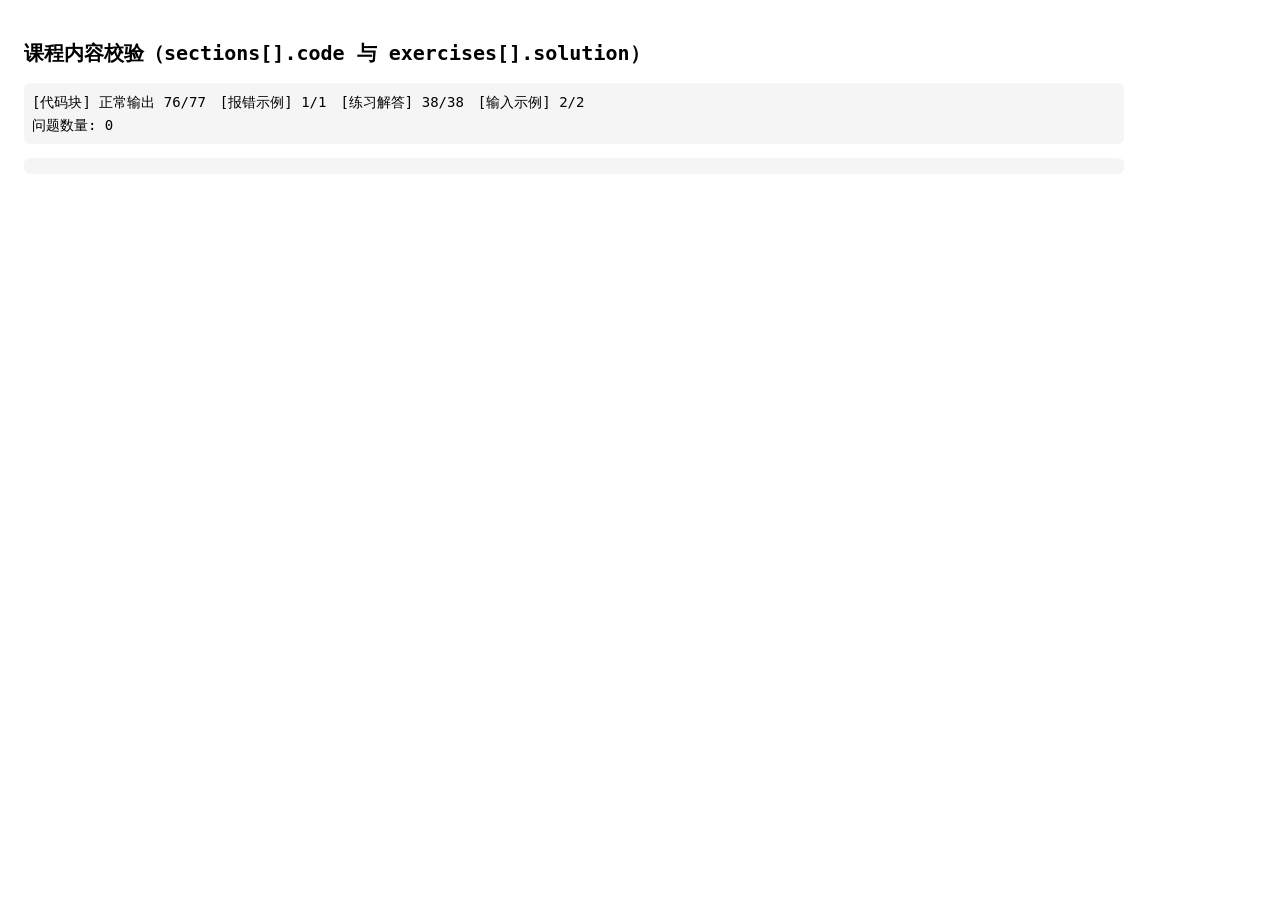
==== validate.html @ f7ff3ddc "Python 互动教程：13 章课程 + 迷你解释器 + 练习场 + 速查表" ====
<!doctype html>
<html lang="zh-CN">
<head>
<meta charset="utf-8">
<title>课程内容校验</title>
<style>body{font:14px/1.6 Consolas,"Microsoft YaHei",monospace;padding:16px;max-width:1100px}h1{font-size:20px}pre{white-space:pre-wrap;background:#f5f5f5;padding:8px;border-radius:6px}.bad{color:#c0392b}.ok{color:#1e8449}</style>
</head>
<body>
<h1>课程内容校验（sections[].code 与 exercises[].solution）</h1>
<pre id="summary">运行中…</pre>
<pre id="failures"></pre>
<script src="assets/js/pylexer.js"></script>
<script src="assets/js/pyparser.js"></script>
<script src="assets/js/pyvalues.js"></script>
<script src="assets/js/pybuiltins.js"></script>
<script src="assets/js/pyinterp.js"></script>
<script src="assets/js/content.js"></script>
<script>
(function () {
  'use strict';
  var failures = [];
  var stats = { codeSections: 0, codeOk: 0, errSections: 0, errOk: 0, exercises: 0, exOk: 0, runOnly: 0, runOnlyOk: 0 };

  function normalize(text) {
    return String(text).replace(/\r/g, '').replace(/[ \t]+$/gm, '').replace(/\n+$/, '');
  }
  function log(kind, where, detail) {
    failures.push({ kind: kind, where: where, detail: detail });
  }
  async function run(code, inputs) {
    var feed = (inputs || []).slice();
    return await window.PyRuntime.run(code, {
      timeLimit: 6000,
      onInput: function () { return feed.length ? feed.shift() : ''; }
    });
  }
  function stripEcho(res) { return window.PyRuntime.stripInputEcho(res.output, res.io); }

  async function checkCodeSection(chapter, index, section) {
    var where = chapter.id + ' 第' + (index + 1) + '段 ' + (section.caption || '');
    var inputs = section.inputs || (section.runInput ? [section.runInput] : []);
    if (!section.expect && !section.expectError) {
      stats.runOnly++;
      var rr = await run(section.code, inputs);
      if (!rr.ok) log('运行报错', where, rr.error.type + ': ' + rr.error.message + '\n代码:\n' + section.code);
      else stats.runOnlyOk++;
      return;
    }
    stats.codeSections++;
    var res = await run(section.code, inputs);
    if (section.expectError) {
      stats.errSections++;
      var want = section.expectError;
      var gotType = res.error ? res.error.type : '';
      var hit = gotType === want || String(res.error && res.error.traceback || '').indexOf(want) >= 0;
      if (hit) { stats.errOk++; return; }
      log('expectError 不符', where, '想要 ' + want + '\n实际: ' + (res.ok ? '没有报错' : res.error.type + ': ' + res.error.message));
      return;
    }
    if (!res.ok) {
      log('运行报错', where, res.error.type + ': ' + res.error.message + '\n代码:\n' + section.code);
      return;
    }
    var got = normalize(stripEcho(res));
    if (got === normalize(section.expect)) { stats.codeOk++; return; }
    log('输出不符', where, '期望: ' + JSON.stringify(section.expect) + '\n实际: ' + JSON.stringify(got) + '\n代码:\n' + section.code);
  }

  async function checkExercise(chapter, ex) {
    stats.exercises++;
    var where = ex.id + ' ' + ex.title;
    if (!ex.solution) { log('missing', where, '没有 solution'); return; }
    if (!ex.check) { log('missing', where, '没有 check'); return; }
    var c = ex.check;
    var code = ex.solution;
    if (c.type === 'tests' && c.tests) code = code + '\n' + c.tests;
    var res = await run(code, c.inputs);
    if (!res.ok) {
      log('解答运行报错', where, res.error.type + ': ' + res.error.message + '\n代码:\n' + code);
      return;
    }
    var got = normalize(stripEcho(res));
    var ok = false, detail = '';
    if (c.type === 'output') {
      ok = got === normalize(c.expect);
      if (!ok) detail = '期望: ' + JSON.stringify(c.expect) + '\n实际: ' + JSON.stringify(got);
    } else if (c.type === 'lines') {
      var lines = got === '' ? [] : got.split('\n');
      var wantLines = c.lines || 1;
      ok = lines.length === wantLines;
      if (ok && c.contains) {
        for (var i = 0; i < c.contains.length; i++) {
          var hit = false;
          for (var j = 0; j < lines.length; j++) if (lines[j].indexOf(c.contains[i]) >= 0) hit = true;
          if (!hit) { ok = false; detail += '缺少关键词: ' + c.contains[i] + '\n'; }
        }
      }
      if (!ok && !detail) detail = '需要 ' + wantLines + ' 行，实际 ' + lines.length + ' 行\n实际: ' + JSON.stringify(got);
    } else if (c.type === 'tests') {
      ok = true;   // 跑通即可（隐藏测试没有崩）
    } else {
      detail = '未知 check 类型: ' + c.type;
    }
    if (ok) stats.exOk++;
    else log('判题不符', where, detail + '\n代码:\n' + code);
  }

  async function validate() {
    var course = window.PY_COURSE;
    if (!course || !course.chapters || !course.chapters.length) {
      log('结构', 'PY_COURSE', '没有拿到课程数据');
    } else {
      var seenCh = {}, seenEx = {};
      for (var ci = 0; ci < course.chapters.length; ci++) {
        var ch = course.chapters[ci];
        if (seenCh[ch.id]) log('结构', ch.id, '章 id 重复');
        seenCh[ch.id] = true;
        if (!ch.title || !ch.summary || !ch.goals || !ch.goals.length) log('结构', ch.id, '缺少 title/summary/goals');
        if (!ch.sections || !ch.sections.length) log('结构', ch.id, '没有 sections');
        if (!ch.exercises || !ch.exercises.length) log('结构', ch.id, '没有 exercises');
        for (var si = 0; si < (ch.sections || []).length; si++) {
          var sec = ch.sections[si];
          var known = { h: 1, p: 1, code: 1, tip: 1, warn: 1, table: 1, list: 1, quote: 1 };
          if (!known[sec.type]) { log('结构', ch.id + ' 第' + (si + 1) + '段', '未知 section 类型: ' + sec.type); continue; }
          if (sec.type === 'code') await checkCodeSection(ch, si, sec);
          if (sec.type === 'h' && !sec.text) log('结构', ch.id, '标题为空');
          if ((sec.type === 'tip' || sec.type === 'warn') && (!sec.title || !sec.text)) log('结构', ch.id, 'tip/warn 不完整');
          if (sec.type === 'table' && (!sec.head || !sec.rows)) log('结构', ch.id, 'table 不完整');
        }
        for (var ei = 0; ei < (ch.exercises || []).length; ei++) {
          var ex = ch.exercises[ei];
          if (seenEx[ex.id]) log('结构', ex.id, '练习 id 重复');
          seenEx[ex.id] = true;
          if (!ex.title || !ex.prompt) log('结构', ex.id, '缺少 title/prompt');
          if (!ex.hint) log('结构', ex.id, '缺少 hint');
          await checkExercise(ch, ex);
        }
      }
    }
    render();
  }

  function render() {
    var summary = '[代码块] 正常输出 ' + stats.codeOk + '/' + stats.codeSections +
      '　[报错示例] ' + stats.errOk + '/' + stats.errSections +
      '　[练习解答] ' + stats.exOk + '/' + stats.exercises +
      '　[输入示例] ' + stats.runOnlyOk + '/' + stats.runOnly +
      '\n问题数量: ' + failures.length;
    document.getElementById('summary').textContent = summary;
    var out = failures.map(function (f) {
      return '❌ [' + f.kind + '] ' + f.where + '\n' + f.detail + '\n-----------------------------';
    }).join('\n');
    document.getElementById('failures').textContent = out;
    window.__validate = { stats: stats, failures: failures, done: true };
  }

  validate().catch(function (e) {
    log('异常', 'validate', String(e && e.stack || e));
    render();
    window.__validate.done = true;
  });
})();
</script>
</body>
</html>
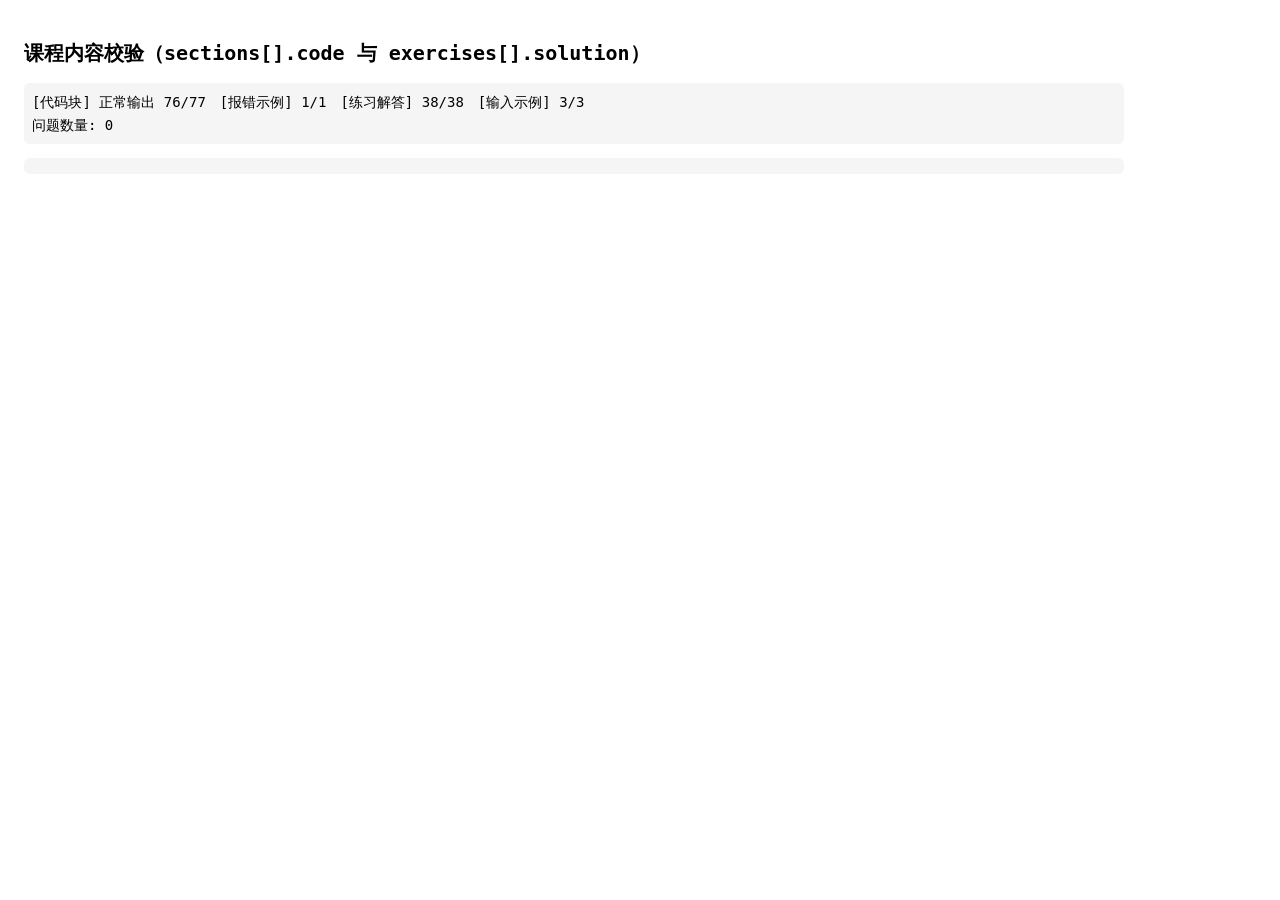
==== commit 505537d9: "新功能：第 14 章进阶路线图、全站搜索（/ 快捷键）、移动端窄屏适配修复" ====
--- a/validate.html
+++ b/validate.html
@@ -117,7 +117,7 @@
         seenCh[ch.id] = true;
         if (!ch.title || !ch.summary || !ch.goals || !ch.goals.length) log('结构', ch.id, '缺少 title/summary/goals');
         if (!ch.sections || !ch.sections.length) log('结构', ch.id, '没有 sections');
-        if (!ch.exercises || !ch.exercises.length) log('结构', ch.id, '没有 exercises');
+        if ((!ch.exercises || !ch.exercises.length) && !ch.guide) log('结构', ch.id, '没有 exercises');
         for (var si = 0; si < (ch.sections || []).length; si++) {
           var sec = ch.sections[si];
           var known = { h: 1, p: 1, code: 1, tip: 1, warn: 1, table: 1, list: 1, quote: 1 };
